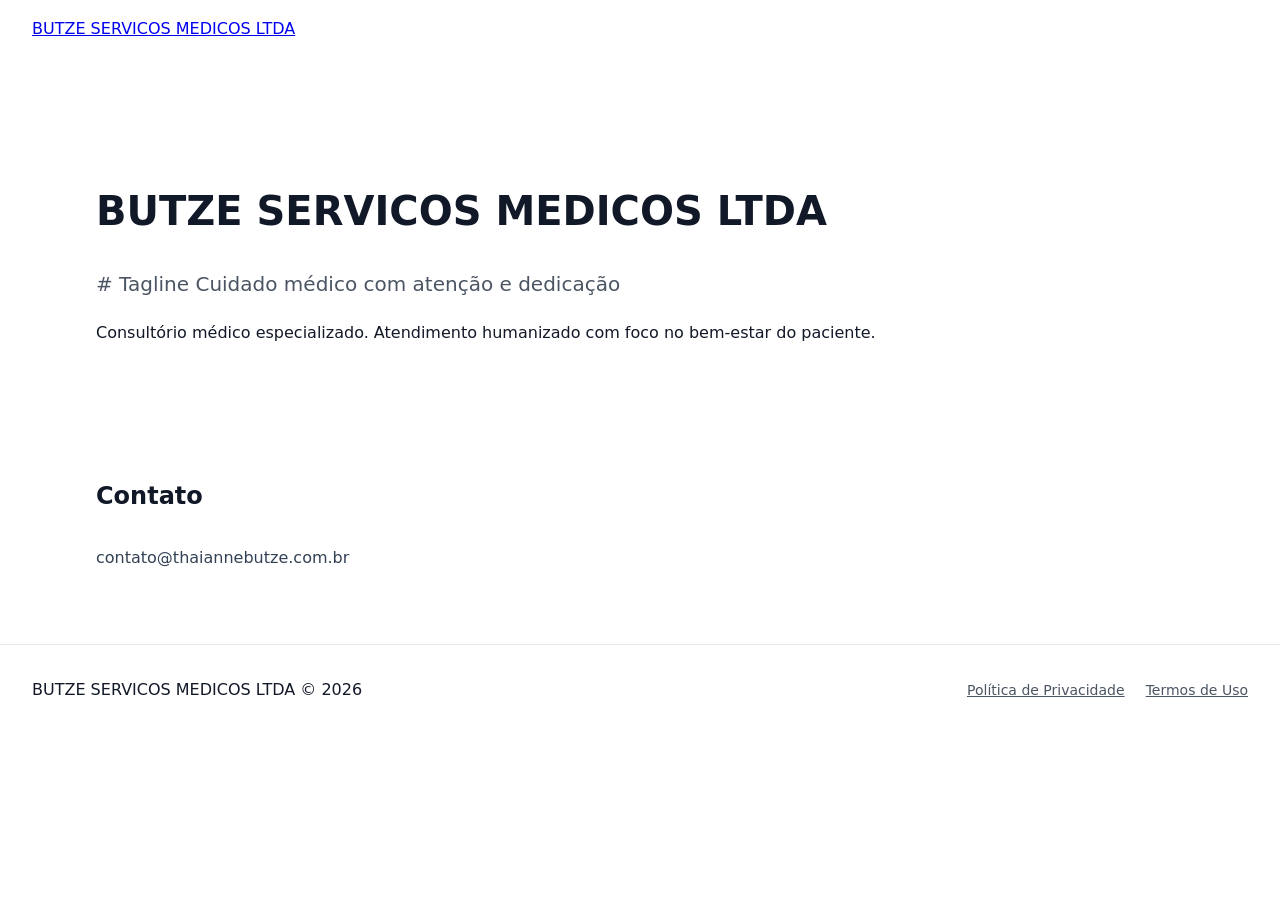
==== index.html @ 9c68a364 "Add public site scaffold for thaiannebutze.com.br. Landing files and Pages workflows so /startup.sit" ====
<!DOCTYPE html>
<html lang="pt-BR">
<head>
  <meta charset="UTF-8">
  <meta name="viewport" content="width=device-width, initial-scale=1.0">
  <title>BUTZE SERVICOS MEDICOS LTDA</title>
  <meta name="description" content="Consultório médico especializado. Atendimento humanizado com foco no bem-estar do paciente.">
  <link rel="canonical" href="https://www.thaiannebutze.com.br/">
  <meta property="og:title" content="BUTZE SERVICOS MEDICOS LTDA">
  <meta property="og:description" content="Consultório médico especializado. Atendimento humanizado com foco no bem-estar do paciente.">
  <meta property="og:url" content="https://www.thaiannebutze.com.br/">
  <meta property="og:image" content="https://www.thaiannebutze.com.br/og-image.png">
  <meta property="og:type" content="website">
  <link rel="icon" href="/favicon.svg" type="image/svg+xml">
  <link rel="apple-touch-icon" href="/apple-touch-icon.png">
  <link rel="stylesheet" href="/styles.css">
  <script type="application/ld+json">
  {
    "@context": "https://schema.org",
    "@type": "MedicalBusiness",
    "name": "BUTZE SERVICOS MEDICOS LTDA",
    "url": "https://www.thaiannebutze.com.br/",
    "description": "Consultório médico especializado. Atendimento humanizado com foco no bem-estar do paciente."
  }
  </script>
</head>
<body>
  <header role="banner">
    <nav role="navigation" aria-label="Principal">
      <a href="/" class="logo">BUTZE SERVICOS MEDICOS LTDA</a>
    </nav>
  </header>

  <main role="main">
    <section class="hero">
      <h1>BUTZE SERVICOS MEDICOS LTDA</h1>
      <p class="tagline"># Tagline Cuidado médico com atenção e dedicação</p>
      <p class="about">Consultório médico especializado. Atendimento humanizado com foco no bem-estar do paciente.</p>
    </section>

    <section class="contact" id="contact">
      <h2>Contato</h2>
      <!-- generated from profile.yaml contacts where public: true -->
      <ul class="contact-list">
      <li><a href="mailto:contato@thaiannebutze.com.br">contato@thaiannebutze.com.br</a></li>
    </ul>
    </section>
  </main>

  <footer role="contentinfo">
    <p>BUTZE SERVICOS MEDICOS LTDA &copy; 2026</p>
    <nav aria-label="Legal">
      <a href="/privacy.html">Política de Privacidade</a>
      <a href="/terms.html">Termos de Uso</a>
    </nav>
  </footer>
</body>
</html>
---- styles.css ----
/* Generated from brand/tokens.json — do not hand-edit */
:root {
  --color-brand-primary: #334155;
  --color-surface-base: #FFFFFF;
  --color-text-primary: #111827;
  --color-text-muted: #4B5563;
  --font-family-heading: system-ui, -apple-system, sans-serif;
  --font-family-body: system-ui, -apple-system, sans-serif;
  --font-size-base: 1rem;
  --font-size-h1: 2.5rem;
  --radius-md: 0.5rem;
  --radius-lg: 1rem;
  --shadow-sm: 0 1px 2px rgba(0,0,0,0.05);
  --container-max: 72rem;
}

*, *::before, *::after { box-sizing: border-box; }

body {
  margin: 0;
  font-family: var(--font-family-body);
  font-size: var(--font-size-base);
  color: var(--color-text-primary);
  background: var(--color-surface-base);
  line-height: 1.6;
}

header, footer {
  padding: 1rem 2rem;
}

main {
  max-width: var(--container-max);
  margin: 0 auto;
  padding: 2rem;
}

h1 {
  font-family: var(--font-family-heading);
  font-size: var(--font-size-h1);
  line-height: 1.2;
}

.hero { padding: 4rem 0; }

.tagline {
  font-size: 1.25rem;
  color: var(--color-text-muted);
}

.contact { padding: 2rem 0; }

.contact-list {
  list-style: none;
  padding: 0;
  margin: 0;
  display: grid;
  gap: 0.75rem;
}

/* 44px minimum target size for touch */
.contact-list a {
  display: inline-block;
  min-height: 44px;
  line-height: 44px;
}

.contact a {
  color: var(--color-brand-primary);
  text-decoration: none;
}

.contact a:hover,
.contact a:focus {
  text-decoration: underline;
  outline: 2px solid var(--color-brand-primary);
  outline-offset: 2px;
}

footer {
  border-top: 1px solid #e5e7eb;
  display: flex;
  justify-content: space-between;
  align-items: center;
}

footer a {
  color: var(--color-text-muted);
  margin-left: 1rem;
  font-size: 0.875rem;
}

.not-found {
  text-align: center;
  padding: 6rem 2rem;
}

.not-found a {
  color: var(--color-brand-primary);
}

@media (prefers-reduced-motion: reduce) {
  *, *::before, *::after {
    animation-duration: 0.01ms !important;
    transition-duration: 0.01ms !important;
  }
}
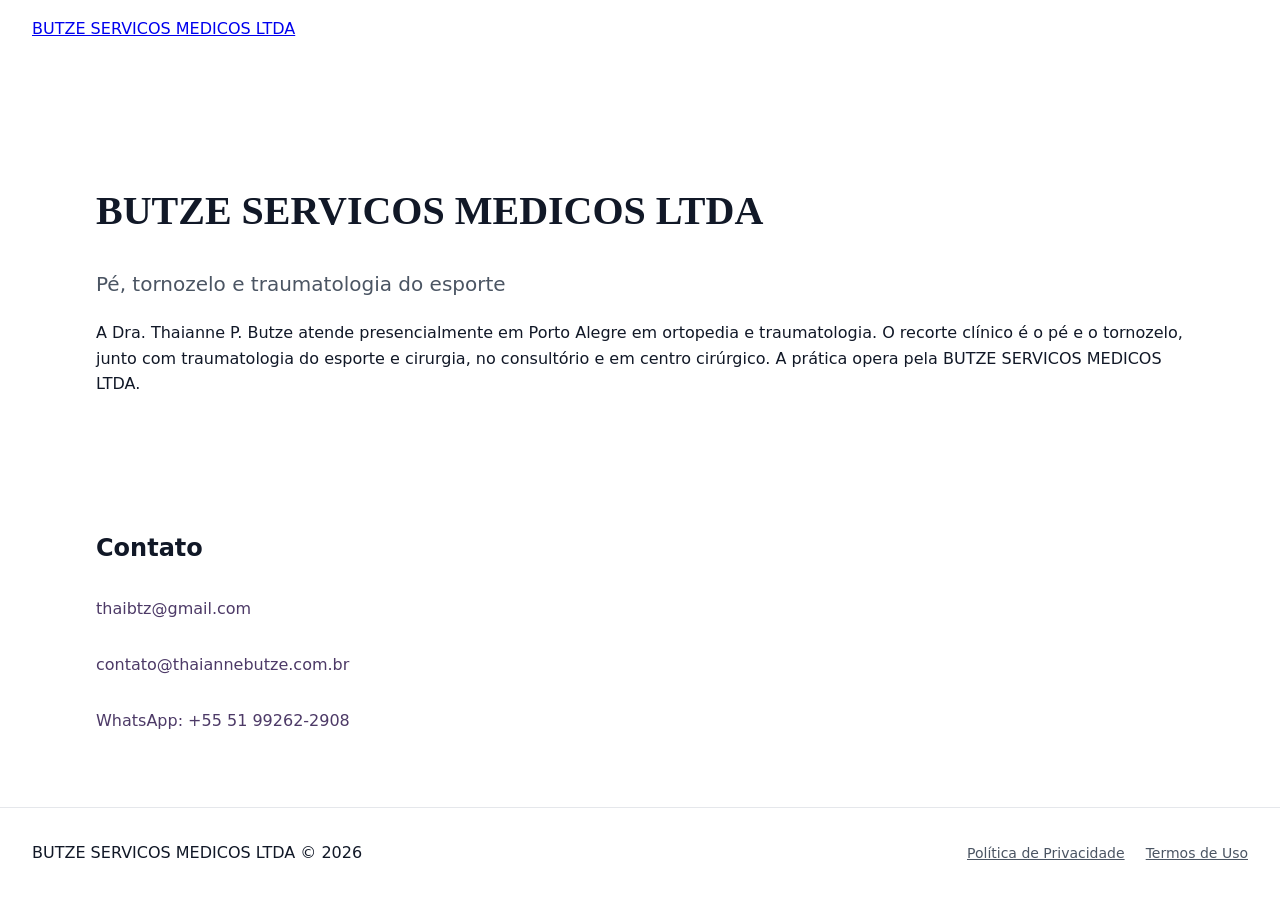
==== commit 72dba999: "Publish rendered landing page from company profile and brand. Co-authored-by: Cursor <cursoragent@cu" ====
--- a/index.html
+++ b/index.html
@@ -4,10 +4,10 @@
   <meta charset="UTF-8">
   <meta name="viewport" content="width=device-width, initial-scale=1.0">
   <title>BUTZE SERVICOS MEDICOS LTDA</title>
-  <meta name="description" content="Consultório médico especializado. Atendimento humanizado com foco no bem-estar do paciente.">
+  <meta name="description" content="Dra. Thaianne P. Butze: ortopedia e traumatologia em Porto Alegre, com recorte de pé, tornozelo, traumatologia do esporte e cirurgia. CREMERS 45518.">
   <link rel="canonical" href="https://www.thaiannebutze.com.br/">
   <meta property="og:title" content="BUTZE SERVICOS MEDICOS LTDA">
-  <meta property="og:description" content="Consultório médico especializado. Atendimento humanizado com foco no bem-estar do paciente.">
+  <meta property="og:description" content="Dra. Thaianne P. Butze: ortopedia e traumatologia em Porto Alegre, com recorte de pé, tornozelo, traumatologia do esporte e cirurgia. CREMERS 45518.">
   <meta property="og:url" content="https://www.thaiannebutze.com.br/">
   <meta property="og:image" content="https://www.thaiannebutze.com.br/og-image.png">
   <meta property="og:type" content="website">
@@ -15,13 +15,13 @@
   <link rel="apple-touch-icon" href="/apple-touch-icon.png">
   <link rel="stylesheet" href="/styles.css">
   <script type="application/ld+json">
-  {
-    "@context": "https://schema.org",
-    "@type": "MedicalBusiness",
-    "name": "BUTZE SERVICOS MEDICOS LTDA",
-    "url": "https://www.thaiannebutze.com.br/",
-    "description": "Consultório médico especializado. Atendimento humanizado com foco no bem-estar do paciente."
-  }
+{
+  "@context": "https://schema.org",
+  "@type": "MedicalBusiness",
+  "name": "BUTZE SERVICOS MEDICOS LTDA",
+  "url": "https://www.thaiannebutze.com.br/",
+  "description": "Dra. Thaianne P. Butze: ortopedia e traumatologia em Porto Alegre, com recorte de pé, tornozelo, traumatologia do esporte e cirurgia. CREMERS 45518."
+}
   </script>
 </head>
 <body>
@@ -34,15 +34,17 @@
   <main role="main">
     <section class="hero">
       <h1>BUTZE SERVICOS MEDICOS LTDA</h1>
-      <p class="tagline"># Tagline Cuidado médico com atenção e dedicação</p>
-      <p class="about">Consultório médico especializado. Atendimento humanizado com foco no bem-estar do paciente.</p>
+      <p class="tagline">Pé, tornozelo e traumatologia do esporte</p>
+      <p class="about">A Dra. Thaianne P. Butze atende presencialmente em Porto Alegre em ortopedia e traumatologia. O recorte clínico é o pé e o tornozelo, junto com traumatologia do esporte e cirurgia, no consultório e em centro cirúrgico. A prática opera pela BUTZE SERVICOS MEDICOS LTDA.</p>
     </section>
 
     <section class="contact" id="contact">
       <h2>Contato</h2>
       <!-- generated from profile.yaml contacts where public: true -->
       <ul class="contact-list">
+      <li><a href="mailto:thaibtz@gmail.com">thaibtz@gmail.com</a></li>
       <li><a href="mailto:contato@thaiannebutze.com.br">contato@thaiannebutze.com.br</a></li>
+      <li><a href="https://wa.me/5551992622908" rel="noopener">WhatsApp: +55 51 99262-2908</a></li>
     </ul>
     </section>
   </main>
--- a/styles.css
+++ b/styles.css
@@ -1,16 +1,24 @@
-/* Generated from brand/tokens.json — do not hand-edit */
+/* Generated from brand/tokens.json by startup render site — do not hand-edit */
 :root {
-  --color-brand-primary: #334155;
+  --color-brand-primary: #4D3A67;
+  --color-brand-accent: #2F9BA7;
+  --color-brand-contrast: #FFFFFF;
   --color-surface-base: #FFFFFF;
+  --color-surface-raised: #F7F5F8;
   --color-text-primary: #111827;
   --color-text-muted: #4B5563;
-  --font-family-heading: system-ui, -apple-system, sans-serif;
-  --font-family-body: system-ui, -apple-system, sans-serif;
+  --color-border-subtle: #E5E7EB;
+  --font-family-heading: "Cinzel", "Palatino Linotype", Palatino, serif;
+  --font-family-body: "Source Sans 3", "Source Sans Pro", system-ui, sans-serif;
   --font-size-base: 1rem;
   --font-size-h1: 2.5rem;
+  --font-size-h2: 2rem;
+  --font-size-h3: 1.5rem;
+  --radius-sm: 0.25rem;
   --radius-md: 0.5rem;
   --radius-lg: 1rem;
   --shadow-sm: 0 1px 2px rgba(0,0,0,0.05);
+  --spacing-unit: 0.25rem;
   --container-max: 72rem;
 }
 
@@ -78,7 +86,7 @@
 }
 
 footer {
-  border-top: 1px solid #e5e7eb;
+  border-top: 1px solid var(--color-border-subtle);
   display: flex;
   justify-content: space-between;
   align-items: center;
